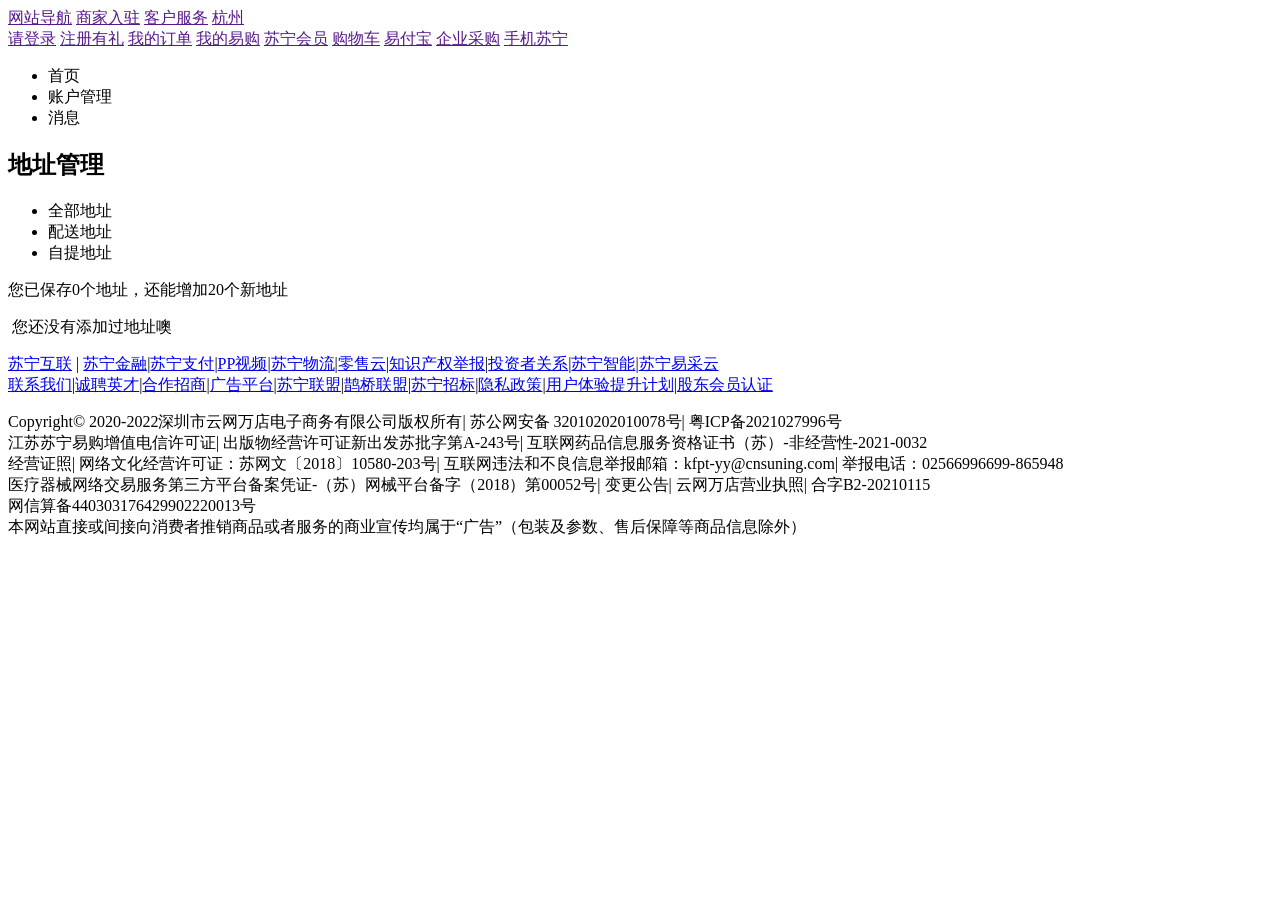
==== templates/html/address.html @ 93a1678d "1" ====
<!DOCTYPE html>
<html lang="en">
<head>
    <meta charset="UTF-8">
    <meta http-equiv="X-UA-Compatible" content="IE=edge">
    <meta name="viewport" content="width=device-width, initial-scale=1.0">
    <title>Document</title>
    <link rel="shortcut icon" href="https://www.suning.com/favicon.ico">
</head>
<body>
    <div>
        <div class="top">
            <div class="top1">
                <a href="">网站导航</a>
                <a href="">商家入驻</a>
                <a href="">客户服务</a>
                <a href="">杭州</a>
            </div>
            <div class="top2">
                <a href="">请登录</a>
                <a href="">注册有礼</a>
                <a href="">我的订单</a>
                <a href="">我的易购</a>
                <a href="">苏宁会员</a>
                <a href="">购物车</a>
                <a href="">易付宝</a>
                <a href="">企业采购</a>
                <a href="">手机苏宁</a>
            </div>
        </div>
    </div>
    <div class="header">
        <a href=""></a>
        <ul>
            <li>首页</li>
            <li>账户管理</li>
            <li>消息</li>
        </ul>
    </div>
    <div class="big">
       <div class="big1">
        <h2>地址管理</h2>
        <div></div>
       </div>
       <div class="big2">
        <div>
            <ul>
                <li>全部地址</li>
                <li>配送地址</li>
                <li>自提地址</li>
            </ul>
            <div>
                <em></em>
                <span>您已保存0个地址，还能增加20个新地址</span>
            </div>
        </div>
        <div>
            <p>
                <img src="" alt="">
                <span>您还没有添加过地址噢</span>
            </p>
        </div>
       </div>
    </div>
    <div class="last">
        <p class="center big">
            <span><a href="#">苏宁互联</a></span> | <a href="#">苏宁金融</a>|<a href="#">苏宁支付</a>|<a href="#">PP视频</a>|<a href="#">苏宁物流</a>|<a href="#">零售云</a>|<a href="#">知识产权举报</a>|<a href="#">投资者关系</a>|<a href="#">苏宁智能</a>|<a href="#">苏宁易采云</a>
            <br />
            <a href="#">联系我们</a>|<a href="#">诚聘英才</a>|<a href="#">合作招商</a>|<a href="#">广告平台</a>|<a href="#">苏宁联盟</a>|<a href="#">鹊桥联盟</a>|<a href="#">苏宁招标</a>|<a href="#">隐私政策</a>|<a href="#">用户体验提升计划</a>|<a href="#">股东会员认证</a>
            <br />
        </p>
        <p class="center grey">
            Copyright© 2020-2022深圳市云网万店电子商务有限公司版权所有| 苏公网安备 32010202010078号| 粤ICP备2021027996号
            <br />
            江苏苏宁易购增值电信许可证| 出版物经营许可证新出发苏批字第A-243号| 互联网药品信息服务资格证书（苏）-非经营性-2021-0032
            <br />
            经营证照| 网络文化经营许可证：苏网文〔2018〕10580-203号| 互联网违法和不良信息举报邮箱：kfpt-yy@cnsuning.com| 举报电话：02566996699-865948
            <br />
            医疗器械网络交易服务第三方平台备案凭证-（苏）网械平台备字（2018）第00052号| 变更公告| 云网万店营业执照| 合字B2-20210115
            <br />
            网信算备440303176429902220013号
            <br />
            本网站直接或间接向消费者推销商品或者服务的商业宣传均属于“广告”（包装及参数、售后保障等商品信息除外）
            <br />
        </p>
    </div>
</body>
</html>
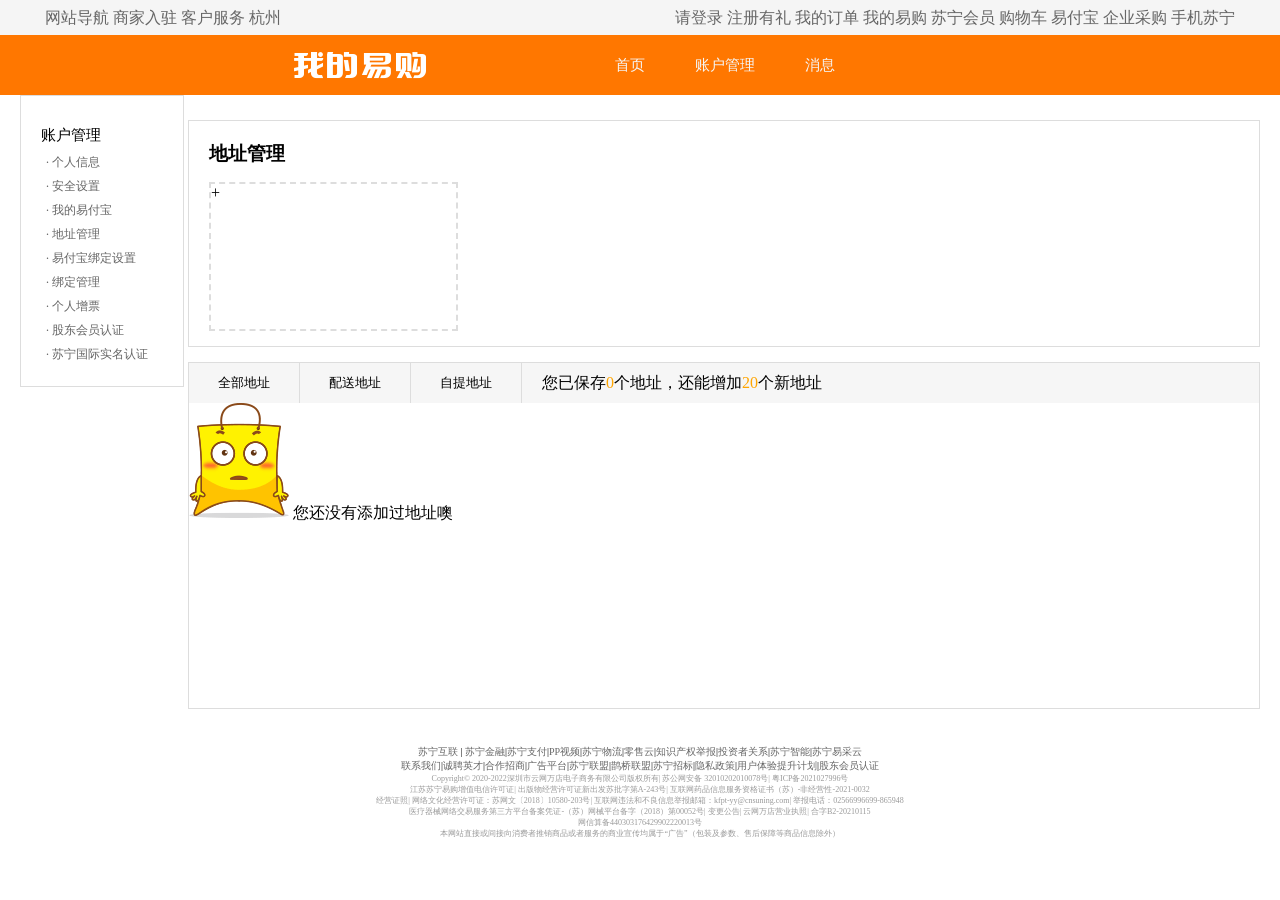
==== commit 685491d7: "2" ====
--- a/templates/html/address.html
+++ b/templates/html/address.html
@@ -4,11 +4,12 @@
     <meta charset="UTF-8">
     <meta http-equiv="X-UA-Compatible" content="IE=edge">
     <meta name="viewport" content="width=device-width, initial-scale=1.0">
-    <title>Document</title>
+    <title>地址管理</title>
     <link rel="shortcut icon" href="https://www.suning.com/favicon.ico">
+    <link rel="stylesheet" href="../css/address.css">
 </head>
 <body>
-    <div>
+    <div class="toptop">
         <div class="top">
             <div class="top1">
                 <a href="">网站导航</a>
@@ -30,20 +31,41 @@
         </div>
     </div>
     <div class="header">
-        <a href=""></a>
-        <ul>
-            <li>首页</li>
-            <li>账户管理</li>
-            <li>消息</li>
-        </ul>
+        <div class="logo">
+            <a href="./mysuning.html"></a>
+        </div>
+
+        <div class="nav1">
+            <ul>
+                <li>首页</li>
+                <li>账户管理</li>
+                <li>消息</li>
+            </ul>
+        </div>
+        
     </div>
+    <div class="main">
+        <div class="nav2">
+            <dl>
+                <dt>账户管理</dt>
+                <dd>· 个人信息</dd>
+                <dd>· 安全设置</dd>
+                <dd>· 我的易付宝</dd>
+                <dd>· 地址管理</dd>
+                <dd>· 易付宝绑定设置</dd>
+                <dd>· 绑定管理</dd>
+                <dd>· 个人增票</dd>
+                <dd>· 股东会员认证</dd>
+                <dd>· 苏宁国际实名认证</dd>
+            </dl>
+        </div>
     <div class="big">
        <div class="big1">
-        <h2>地址管理</h2>
-        <div></div>
+        <h3>地址管理</h3>
+        <div class="add">+</div>
        </div>
        <div class="big2">
-        <div>
+        <div class="tab">
             <ul>
                 <li>全部地址</li>
                 <li>配送地址</li>
@@ -51,16 +73,15 @@
             </ul>
             <div>
                 <em></em>
-                <span>您已保存0个地址，还能增加20个新地址</span>
+                <span>您已保存<span id="addressnum">0</span>个地址，还能增加<span id="addressrest">20</span>个新地址</span>
             </div>
         </div>
-        <div>
-            <p>
-                <img src="" alt="">
+        <div class="list">
+                <img src="../images/address.png" />
                 <span>您还没有添加过地址噢</span>
-            </p>
         </div>
        </div>
+    </div>
     </div>
     <div class="last">
         <p class="center big">
--- a/templates/css/address.css
+++ b/templates/css/address.css
@@ -0,0 +1,164 @@
+*{
+    margin:0;
+    padding: 0;
+}
+a{
+    text-decoration: none;
+    color: #666666;
+}
+li{
+    list-style: none;
+}
+
+.toptop{
+    height: 35px;
+    background-color: #f5f5f5;
+}
+.top{
+    height:35px;
+    width:1190px;
+    margin:0 auto;
+    text-align: center;
+    line-height: 35px;
+    
+}
+.top .top1{
+    float:left;
+}
+.top .top2{
+    float:right;
+}
+
+
+.header{
+    height: 60px;
+    width: 100%;
+    background-color: #ff7700;
+    display: flex;
+    align-items: center;
+}
+.header .logo{
+    position: relative;
+    height: 60px;
+    width: 430px;
+}
+.header .logo a{
+    display: block;
+    position: absolute;
+    height: 60px;
+    width: 140px;
+    left:290px;
+    background: url(../images/ms-logo.png) center no-repeat;
+}
+.header .nav1{
+    float: left;
+    height: 60px;
+    padding-left: 160px;
+    
+}
+.header .nav1 ul li{
+    float:left;
+    height: 60px;
+    color:#f5f5f5;
+    font-size: 15px;
+    padding-right: 25px;
+    padding-left: 25px;
+    text-align: center;
+    line-height: 60px;
+}
+.main{
+    position: relative;
+    width: 1240px;
+    height: 650px;
+    margin:0px auto;
+}
+.main .nav2{
+    position: absolute;
+    top:0px;
+    left:0px;
+    padding-left: 20px;
+    padding-bottom: 20px;
+    padding-right: 35px;
+    background-color: #fff;
+    border:1px solid #dddddd;
+}
+.main .nav2 dt{
+    margin-top: 30px;
+    margin-bottom: 5px;
+    font-size: 15px;
+}
+.main .nav2 dd{
+    height: 24px;
+    line-height: 24px;
+    font-size: 12px;
+    padding-left: 5px;
+    color: #666666;
+}
+.main .nav2 dd:hover{
+    color:orange;
+    cursor:pointer;
+}
+.main .big{
+    position: absolute;
+    right: 0px;
+    top: 25px;
+}
+.main .big .big1{
+    width: 1030px;
+    height: 185px;
+    border:1px solid #dddddd;
+    margin-bottom: 15px;
+    padding: 20px;
+}
+.main .big .big2{
+    width: 1070px;
+    height: 345px;
+    border:1px solid #dddddd
+}
+.main .big .big1 .add{
+    width: 245px;
+    height: 145px;
+    border:2px dashed #dddddd;
+    margin-top: 15px;
+}
+.main .big .big1 .add:hover{
+    border:2px dashed orange;
+}
+
+.main .big .big2 .tab{
+    display: flex;
+    height: 40px;
+    width: 100%;
+    line-height: 40px;
+    background-color: #f6f6f6;
+}
+.main .big .big2 .tab ul{
+    display: flex;
+}
+.main .big .big2 .tab ul li{
+    width: 110px;
+    height: 40px;
+    text-align: center;
+    border-right: 1px solid #dddddd;
+    font-size: 13px;
+}
+.main .big .big2 .tab div{
+    padding-left: 20px;
+}
+#addressnum,
+#addressrest{
+    color: orange;
+}
+
+
+
+
+
+.last .center {
+    text-align:center;
+    font-size: 10px;
+}
+.last .grey {
+    font-size:8px;
+    color:#999999;
+}
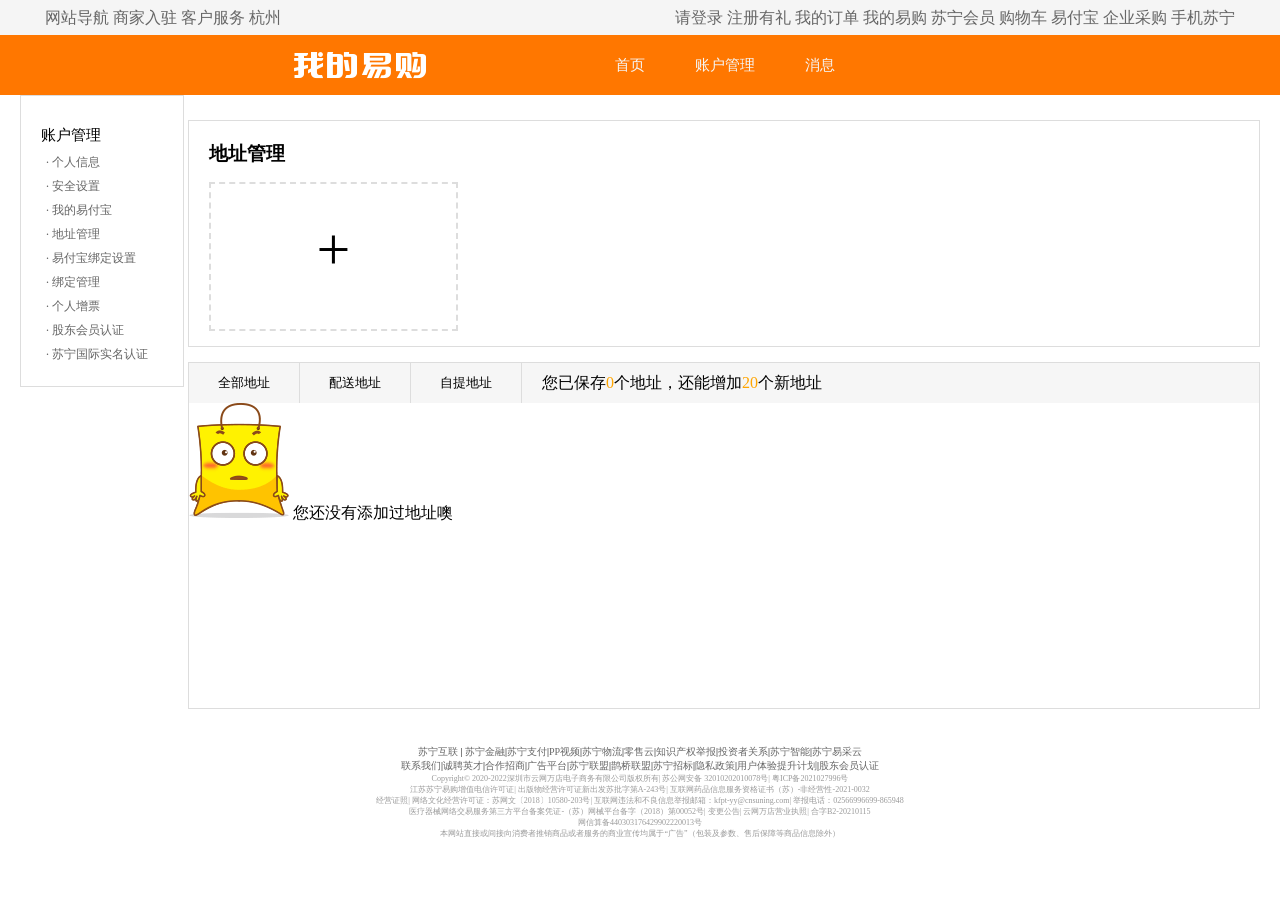
==== commit 6b29f3be: "." ====
--- a/templates/html/address.html
+++ b/templates/html/address.html
@@ -45,6 +45,28 @@
         
     </div>
     <div class="main">
+        <div id="alert" class="alert">
+            <div id="title" class="title">
+                <span>增加新地址</span>
+                <span id="close">X</span>
+            </div>
+            <div id="addform">
+                <div class="add-input">
+                    <label>省：</label>
+                    <input type="text" placeholder="如，浙江省" class="list-input"/>
+                    <label>市：</label>
+                    <input type="text" placeholder="如，杭州市" class="list-input"/>
+                    <label>区：</label>
+                    <input type="text" placeholder="如，上城区" class="list-input"/>
+                    <label>具体地址：</label>
+                    <input type="text" placeholder="xx街道xx小区x-x-x0x" class="list-input"/>
+                    <label>标签：</label>
+                    <input type="text" placeholder="家/学校/公司" class="list-input"/>
+                </div>
+
+            </div>
+            <button class="addSubmit">保存</button>
+        </div>
         <div class="nav2">
             <dl>
                 <dt>账户管理</dt>
@@ -83,6 +105,7 @@
        </div>
     </div>
     </div>
+    <div id="bg" class="bg"></div>
     <div class="last">
         <p class="center big">
             <span><a href="#">苏宁互联</a></span> | <a href="#">苏宁金融</a>|<a href="#">苏宁支付</a>|<a href="#">PP视频</a>|<a href="#">苏宁物流</a>|<a href="#">零售云</a>|<a href="#">知识产权举报</a>|<a href="#">投资者关系</a>|<a href="#">苏宁智能</a>|<a href="#">苏宁易采云</a>
@@ -105,5 +128,6 @@
             <br />
         </p>
     </div>
+    <script type="text/javascript" src="../js/address.js"></script>
 </body>
 </html>
--- a/templates/css/address.css
+++ b/templates/css/address.css
@@ -120,9 +120,13 @@
     height: 145px;
     border:2px dashed #dddddd;
     margin-top: 15px;
+    text-align: center;
+    font-size: 60px;
+    line-height: 130px;
 }
 .main .big .big1 .add:hover{
     border:2px dashed orange;
+    color: #ff8000;
 }
 
 .main .big .big2 .tab{
@@ -151,6 +155,73 @@
 }
 
 
+
+.alert{
+    width: 512px;
+    height: 350px;
+    position: absolute;
+    left: 50%;
+    margin-left: -256px;
+    z-index: 5;
+    background-color: white;
+    margin-top: 142px;
+    border: 3px solid rgba(167, 167, 167,0.7);
+    display: none;
+}
+.title{
+    display: flex;
+    justify-content: space-between;
+    width: 502px;
+    height: 40px;
+    line-height: 40px;
+    padding:5px;
+    margin-bottom: 20px;
+    background-color: #dddddd;
+}
+             
+.add-input{
+    margin: 20px 0px 30px 0px;
+}
+.add-input label{
+    float: left;
+    height: 35px;
+    line-height: 35px;
+    width: 90px;
+    padding-left: 10px;
+    text-align: right;
+    font-size: 14px;
+}
+.add-input input.list-input{
+    height: 35px;
+    line-height: 35px;
+    width: 350px;
+    text-indent: 5px;
+}
+.addSubmit{
+    display: block;
+    width: 100px;
+    height: 40px;
+    text-align: center;
+    background-color: #ff8000;
+    color: #fff;
+    font-size: 17px;
+    border-radius: 10px;
+    margin:0 auto;
+    border:none;
+}
+             
+.bg{
+    position: fixed;
+    background-color: rgba(0,0,0,0.3);
+    width: 100%;
+    height: 100%;
+    top: 0px;
+    z-index: 2;
+    display: none;
+}
+.active{
+    display: block;
+}
 
 
 
